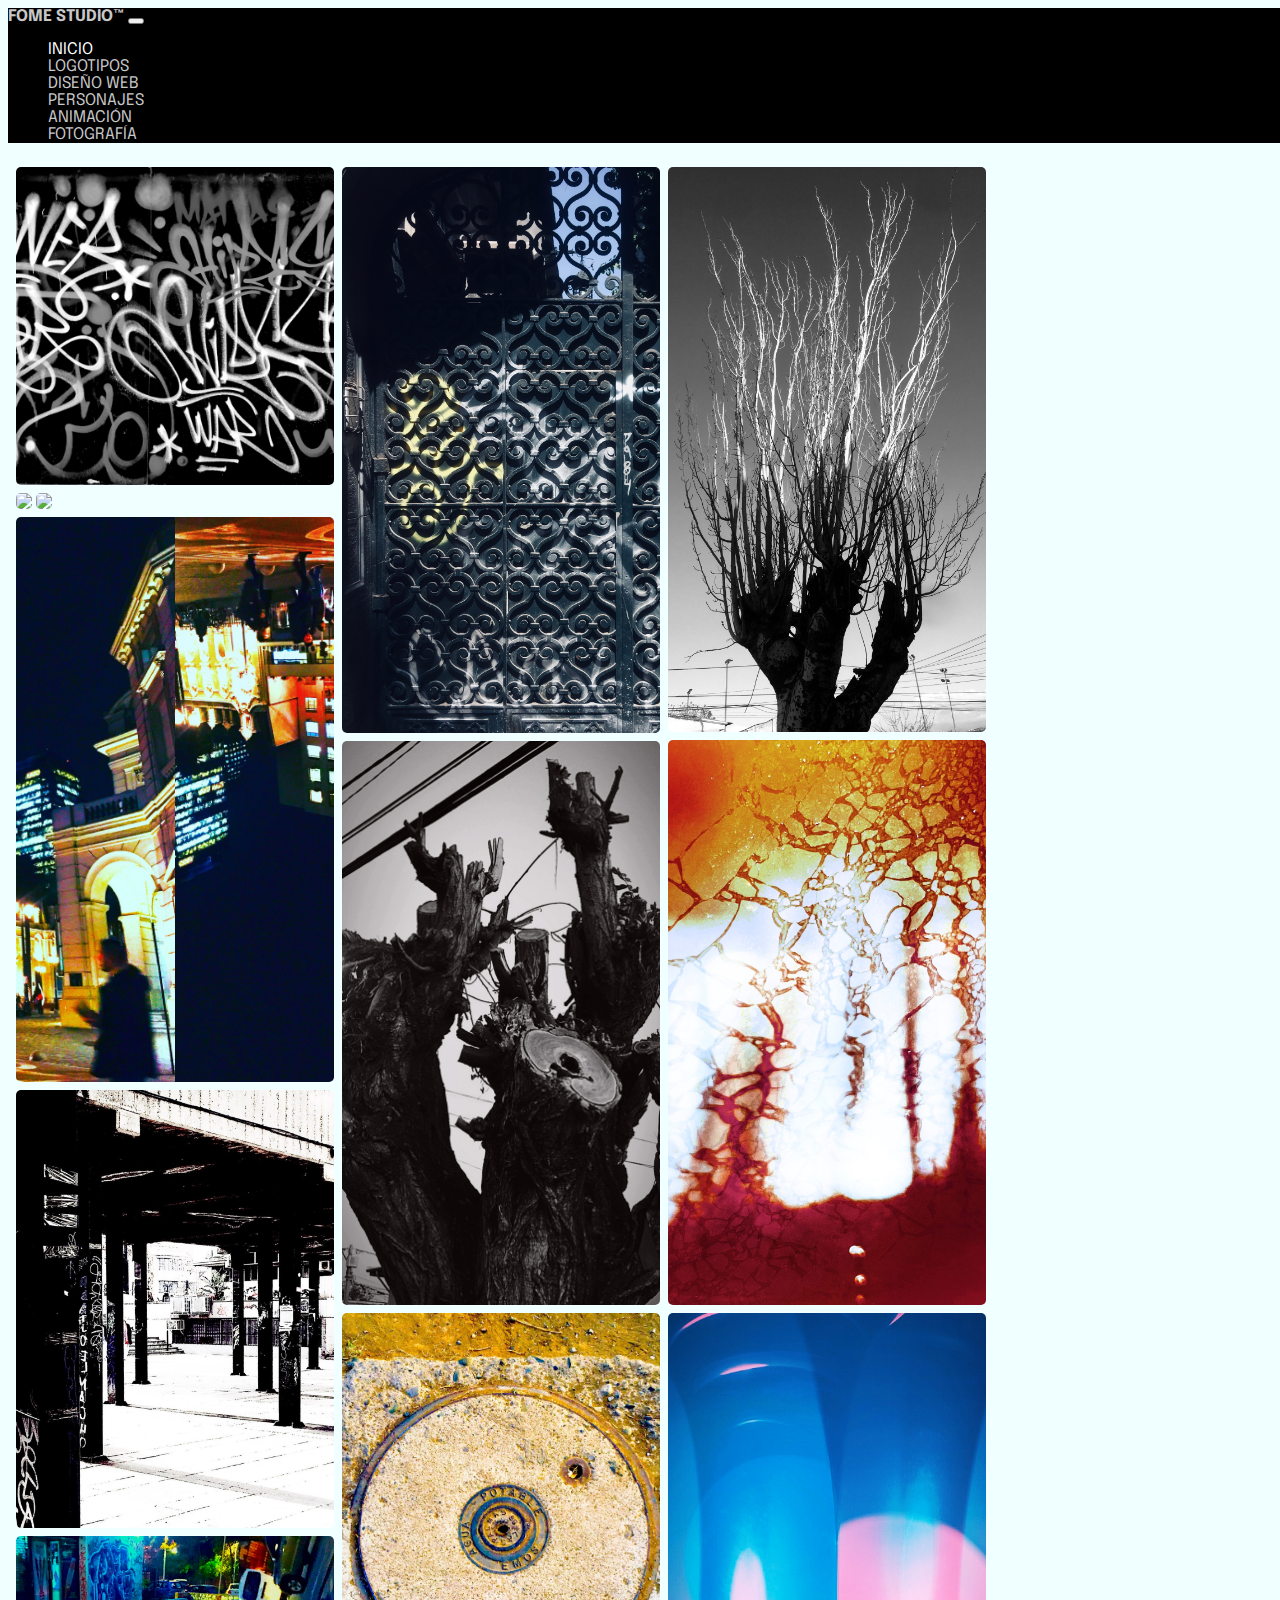
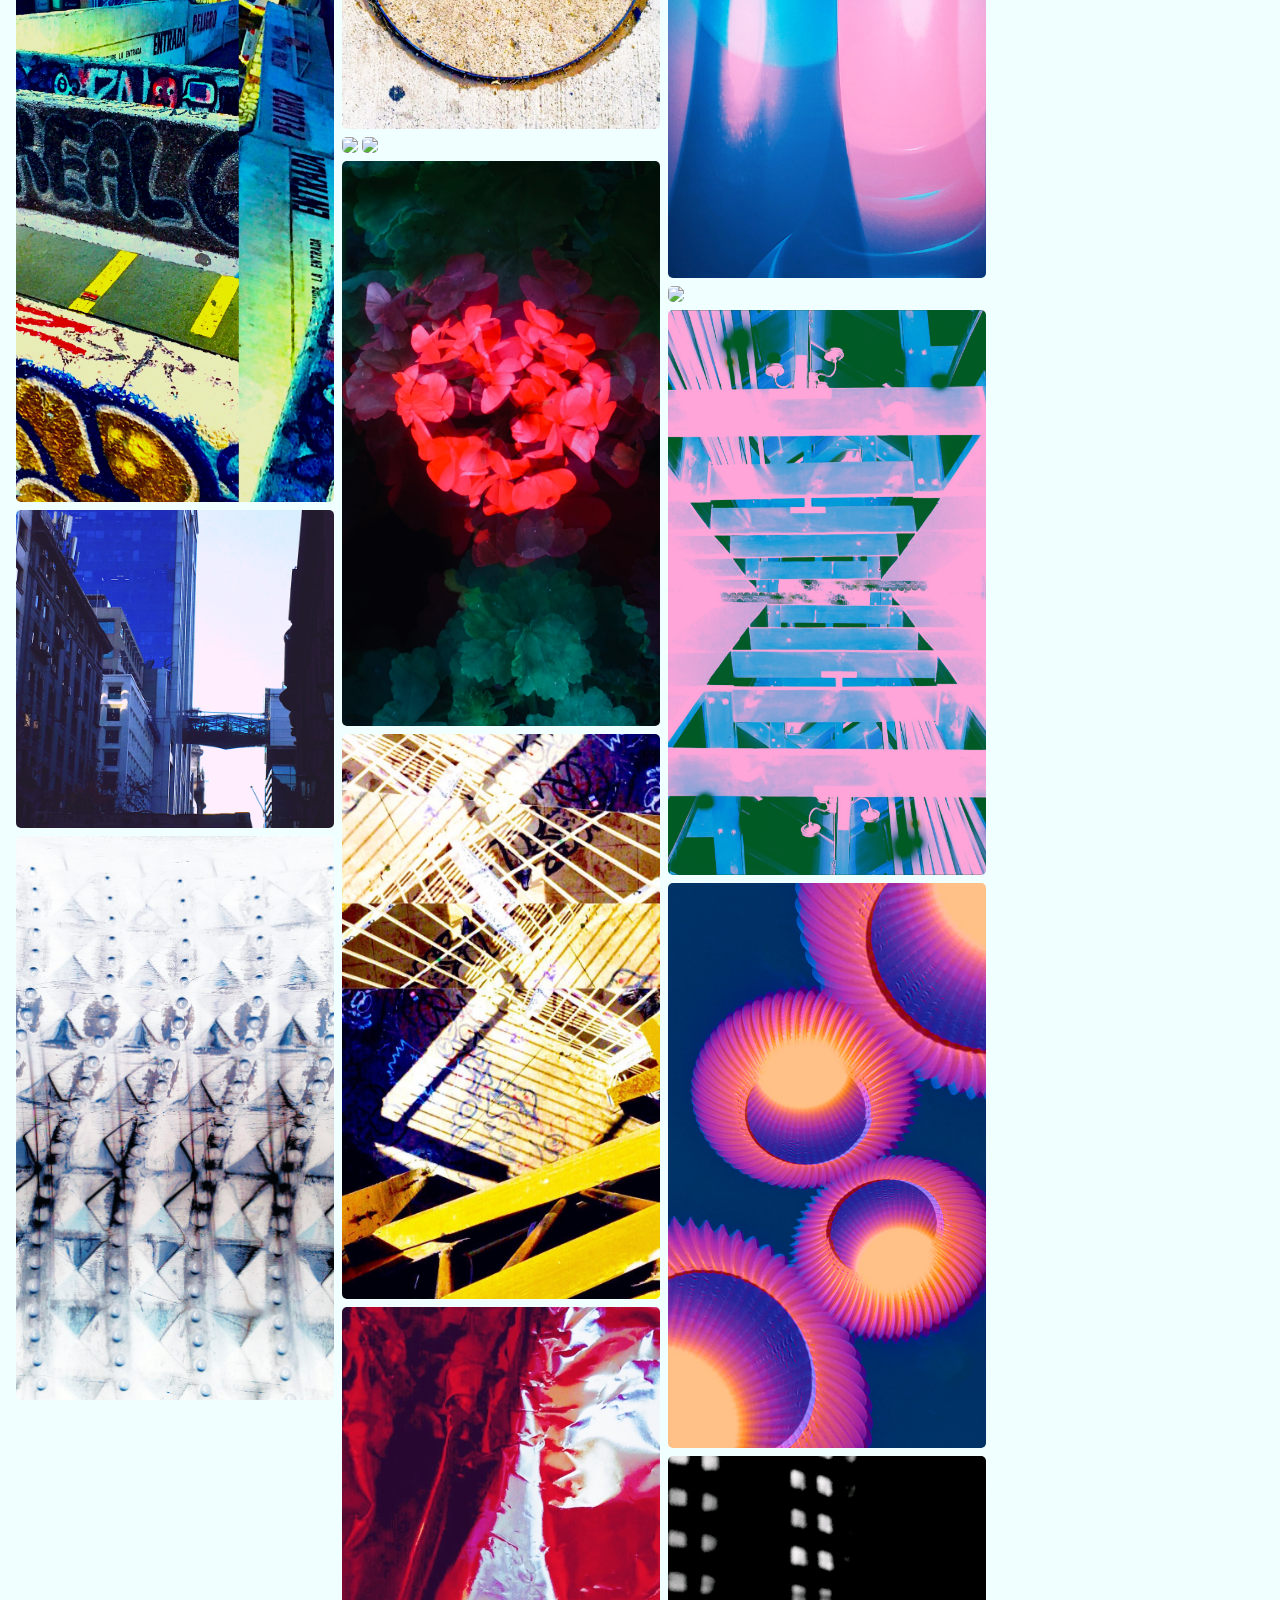
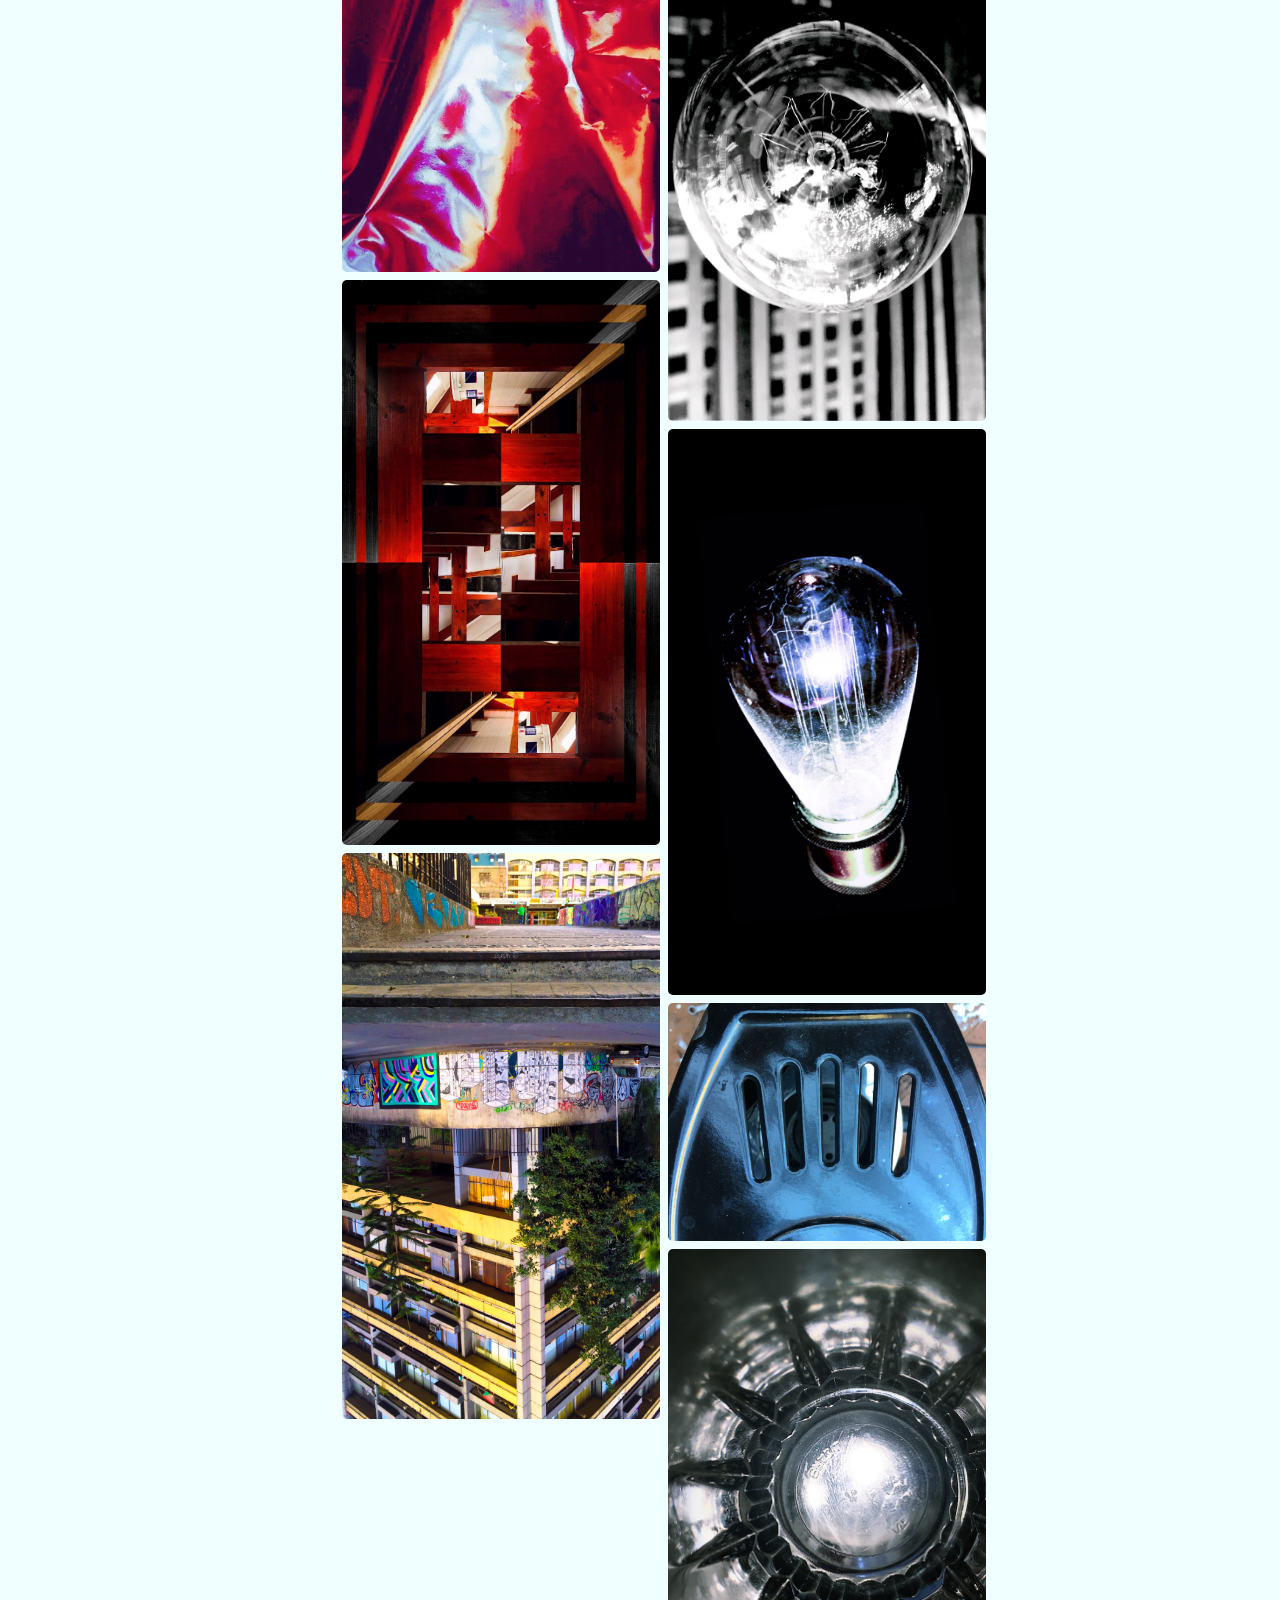
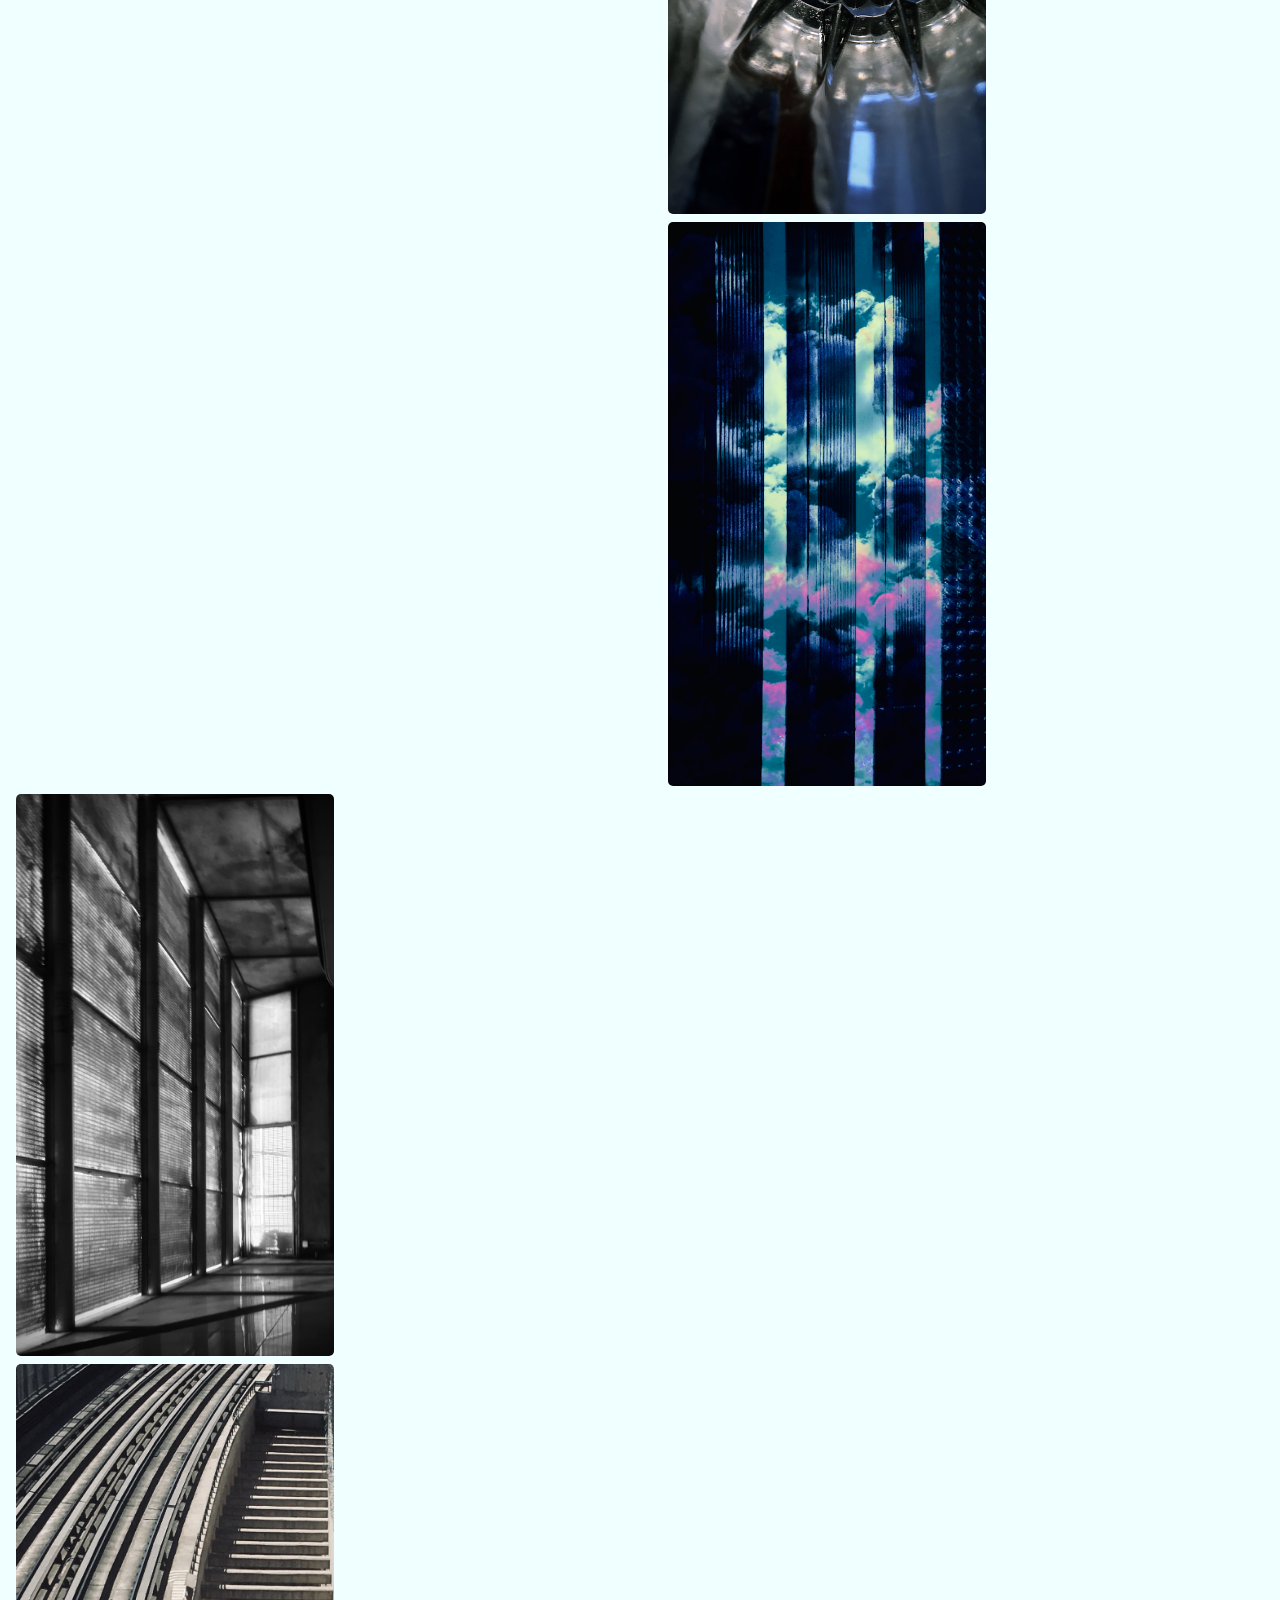
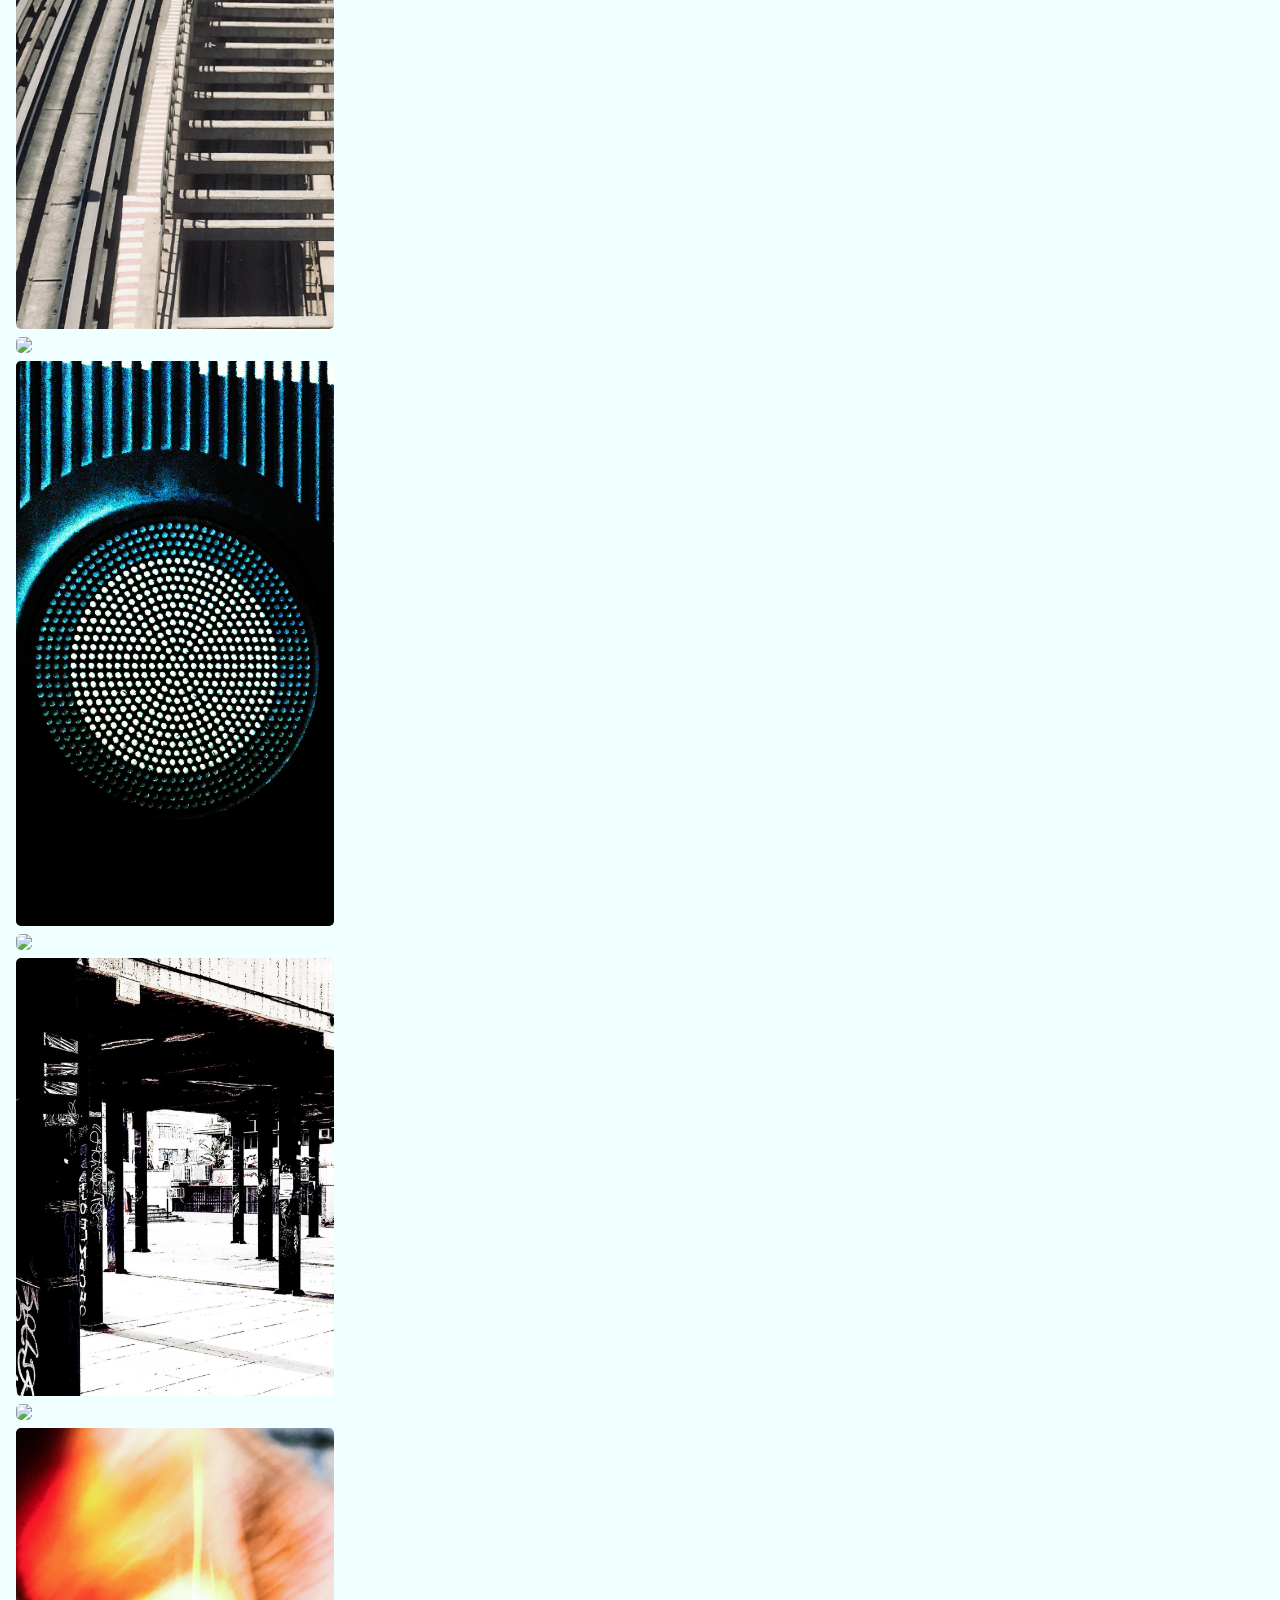
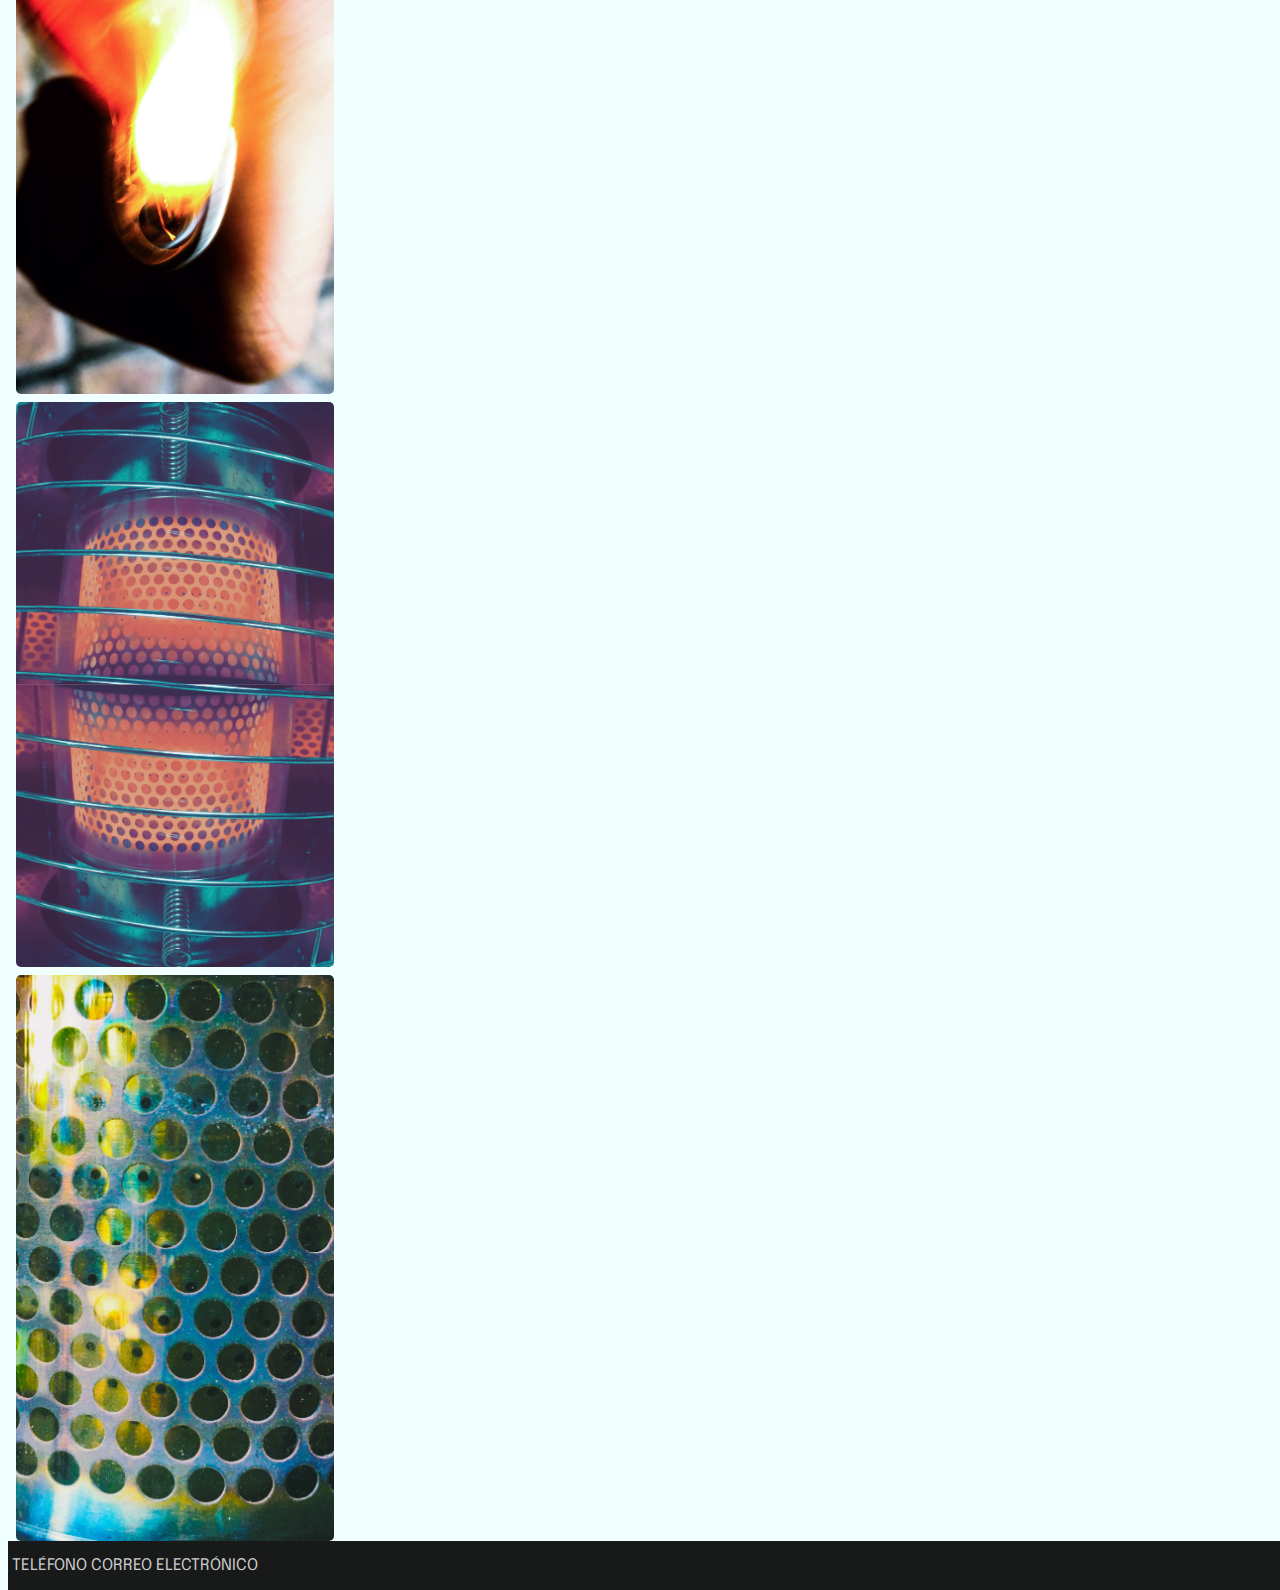
==== pagefotos.html @ bf1780b0 "Add files via upload" ====
<!DOCTYPE html>
<html lang="es">
    <head>
        <meta charset="utf-8" />
        <meta name="viewport" content="width=device-width, initial-scale=1, shrink-to-fit=no" />


        <!--una vez tengas listo el trabajo en línea, ajusta lo que sigue-->
        <link href="https://cdn.jsdelivr.net/npm/bootstrap@5.1.3/dist/css/bootstrap.min.css" rel="stylesheet" integrity="sha384-1BmE4kWBq78iYhFldvKuhfTAU6auU8tT94WrHftjDbrCEXSU1oBoqyl2QvZ6jIW3" crossorigin="anonymous" />

<link href="styles-pagefoto.css" rel="stylesheet" />

<link rel="shortcut icon" href="Iconos/favicon.svg">

        <!--para ese ajuste, aprovecha https://purifycss.online/ -->
        <title>FOTOGRAFÍAS</title>
    </head>
    <body class="bg-light">
       





     



        <header class="container-fluid fixed-top bg-light py-3" >
         

<!-- navegaciòn-->
<nav class="navbar navbar-expand-lg  fixed-top" id="mainNav" style="background-color: rgb(0,0,0)">
            <div class="container">
                <a class="navbar-brand" href="index.html">  



                           <strong>  FOME STUDIO™ </strong></a>



                <button class="navbar-toggler" type="button" data-bs-toggle="collapse" data-bs-target="#navbarResponsive" aria-controls="navbarResponsive" aria-expanded="false" aria-label="Toggle navigation">
                    <span class="navbar-toggler-icon"></span>
                </button>

                <div class="collapse navbar-collapse" id="navbarResponsive">
                    <ul class="navbar-nav ms-auto  mb-lg-0">
                        <li class="nav-item">
                            <a class="nav-link active" href="index.html">INICIO</a>
                        </li>
                        <li class="nav-item">
                            <a class="nav-link" href="pagelogo.html">LOGOTIPOS</a>
                        </li>
                        <li class="nav-item">
                            <a class="nav-link" href="pageweb.html">DISEÑO WEB</a>
                        </li>
                      
                        <li class="nav-item">
                            <a class="nav-link" href="pagepsj.html">PERSONAJES</a>
                        </li>
                       
                        <li class="nav-item">
                            <a class="nav-link" href="https://www.youtube.com/watch?v=ne0Ug3OGD4o">ANIMACIÓN</a>
                        </li>

                        <li class="nav-item">
                            <a class="nav-link" href="pagefotos.html">FOTOGRAFÍA</a>
                        </li>

                       
                    </ul>
                </div>
            </div>
        </nav>

     
</header>

      <main class="container  py-5 mt-5" id="fotos">

<div class="row">
  <div class="column">
    <img src="img/fotos/foto-101.JPG" class="myImages" id="myImg" style="width:100%">
     <img src="img/fotos/foto-50.PNG" class="myImages" id="myImg" style="width:100%">
      <img src="img/fotos/foto-64.PNG"class="myImages" id="myImg" style="width:100%">
       
        <img src="img/fotos/foto-118.JPG" class="myImages" id="myImg" style="width:100%">
         <img src="img/fotos/foto-105.jpg" class="myImages" id="myImg"  style="width:100%">
          <img src="img/fotos/foto-115.JPG" class="myImages" id="myImg" style="width:100%">
          
          
            
               
                <img src="img/fotos/foto-151.JPG" class="myImages" id="myImg" style="width:100%">
               
               
                 <img src="img/fotos/foto-168.JPG" class="myImages" id="myImg" style="width:100%">
               
           
  </div>
  


  <div class="column">
    <img src="img/fotos/foto-40.JPG" class="myImages" id="myImg" style="width:100%">
     <img src="img/fotos/foto-57.JPG" class="myImages" id="myImg" style="width:100%">
      <img src="img/fotos/foto-108.JPG" class="myImages" id="myImg" style="width:100%">
       <img src="img/fotos/foto-103.JPG" class="myImages" id="myImg" style="width:100%">
        <img src="img/fotos/foto-104.JPG" class="myImages" id="myImg" style="width:100%">
        
          <img src="img/fotos/foto-55.JPG" class="myImages" id="myImg" style="width:100%">
        
         
           <img src="img/fotos/foto-138.JPG" class="myImages" id="myImg" style="width:100%">
          
               <img src="img/fotos/foto-148.JPG" class="myImages" id="myImg" style="width:100%">
               <img src="img/fotos/foto-152.JPG" class="myImages" id="myImg" style="width:100%">
               <img src="img/fotos/foto-159.JPG" class="myImages" id="myImg" style="width:100%">
               
  </div>

  
  <div class="column">
   
     <img src="img/fotos/foto.15.JPG" class="myImages" id="myImg"   style="width:100%">
      <img src="img/fotos/foto-10.JPG" class="myImages" id="myImg" style="width:100%">
       <img src="img/fotos/foto-12.PNG" class="myImages" id="myImg" style="width:100%">
        <img src="img/fotos/foto-23.PNG" class="myImages" id="myImg" style="width:100%">
         <img src="img/fotos/foto-20.PNG" class="myImages" id="myImg" style="width:100%">
          <img src="img/fotos/foto-31.PNG" class="myImages" id="myImg" style="width:100%">
         
           
             <img src="img/fotos/foto-145.JPG" class="myImages" id="myImg" style="width:100%">
               <img src="img/fotos/foto-149.JPG" class="myImages" id="myImg" style="width:100%">
               <img src="img/fotos/foto-155.JPG" class="myImages" id="myImg" style="width:100%">
               <img src="img/fotos/foto-160.JPG" class="myImages" id="myImg" style="width:100%">
                
                 <img src="img/fotos/foto-169.JPG" class="myImages" id="myImg" style="width:100%">
  </div>

  
  <div class="column">
   
     <img src="img/fotos/foto-30.JPG" class="myImages" id="myImg"  style="width:100%">
      <img src="img/fotos/foto-37.JPG" class="myImages" id="myImg"  style="width:100%">
       <img src="img/fotos/foto-116.jpg" class="myImages" id="myImg"  style="width:100%">
        <img src="img/fotos/foto-21.PNG" class="myImages" id="myImg"  style="width:100%">
         <img src="img/fotos/foto-22.PNG" class="myImages" id="myImg" style="width:100%">
          <img src="img/fotos/foto-105.jpg"  class="myImages" id="myImg" style="width:100%">
          <img src="img/fotos/foto-128.PNG" class="myImages" id="myImg" style="width:100%">
          
             <img src="img/fotos/foto-146.JPG" class="myImages" id="myImg" style="width:100%">
               <img src="img/fotos/foto-157.JPG" class="myImages" id="myImg" style="width:100%">
               <img src="img/fotos/foto-156.JPG" class="myImages" id="myImg" style="width:100%">
              
                
  </div>
</div>


  <div id="myModal" class="modal">
  <span class="close">&times;</span>
  <img class="modal-content" id="img01">
  <div id="caption"></div>
</div>

        </main>

    

<DIV style="background-color: rgba(0,0,0,.9)" >

        <footer class="container" >
            <div class="row">
                <div class="col pt-3">





                    <p class="d-flex justify-content-between align-items-center LEAD" >  <a href="tel: +56 9 42272926 "> TELÉFONO </a>  <a href="mailto:hernandez.marti.tomas@gmail.com"> CORREO ELECTRÓNICO</a></p>





                </div>
            </div>
        </footer>
</DIV>

        <script>
            //para la sombra del header
            window.addEventListener("scroll", (event) => {
                let scroll = this.scrollY;
                console.log(scroll);
                var element = document.getElementsByTagName("header")[0];
                if (scroll > 24) {
                    element.classList.add("shadow-sm");
                } else {
                    element.classList.remove("shadow-sm");
                }
            });
        </script>

      
    </body>
</html>

<script>
// create references to the modal...
var modal = document.getElementById('myModal');
// to all images -- note I'm using a class!
var images = document.getElementsByClassName('myImages');
// the image in the modal
var modalImg = document.getElementById("img01");
// and the caption in the modal
var captionText = document.getElementById("caption");

// Go through all of the images with our custom class
for (var i = 0; i < images.length; i++) {
  var img = images[i];
  // and attach our click listener for this image.
  img.onclick = function(evt) {
    modal.style.display = "block";
    modalImg.src = this.src;
    captionText.innerHTML = this.alt;
  }
}

var span = document.getElementsByClassName("close")[0];

span.onclick = function() {
  modal.style.display = "none";
}


</script>








 <script src="https://cdn.jsdelivr.net/npm/bootstrap@5.1.1/dist/js/bootstrap.bundle.min.js" integrity="sha384-/bQdsTh/da6pkI1MST/rWKFNjaCP5gBSY4sEBT38Q/9RBh9AH40zEOg7Hlq2THRZ" crossorigin="anonymous"></script>    

 <script src="js/jquery-1.10.2.js"></script>
 <script src="js/owl.carousel.js"></script>
 <script src="js/script.js"></script>
 <script src="js/wow.min.js"></script>
 <script src="js/jquery.magnific-popup.js"></script>
---- styles-pagefoto.css ----
@charset "UTF-8";



@import url('https://fonts.googleapis.com/css2?family=Epilogue:ital,wght@0,100;0,200;0,300;0,400;0,500;0,600;0,700;0,800;0,900;1,100;1,200;1,300;1,400;1,500;1,600;1,700;1,800;1,900&display=swap');

:root {
      --bs-body-font-family: 'Epilogue', sans-serif;}


html, body{
    min-height: 100%;

font-family: 'Epilogue', sans-serif;}






h1 span:first-child{
    font-weight: 600;
}




a{
    color: rgba(255,255,255,0.8)!IMPORTANT;
    text-decoration: none;
}


a:hover {
    color: WHITE !IMPORTANT;
}

ul{
    list-style: none ;
}

body{
    background-color: azure;
    width: 100vw;
    height: 100vh;
}



.navbar-toggler-icon {
  background-image: url("Iconos/menu-burger.svg") 
  ; width: 30px; height: 30px;
  color:white;
}





.nav-link {
    color:rgba(255,255,255,0.8) !IMPORTANT;
}

  #mainNav .navbar-nav .nav-item .nav-link:hover, #mainNav .navbar-nav .nav-item .nav-link:active {
            color: WHITE !IMPORTANT;
        }
        #mainNav .navbar-nav .nav-item .nav-link.active {
            color: WHITE !important;
        }








@media only screen and (min-width: 300px) {

 .titular {

    font-size: 6vh !important;} 

}

@media only screen and (min-width: 640px) {

 .titular {font-size: 8vh !important;} 

}


@media only screen and (min-width: 768px) {

 .titular {font-size: 10vh  !important;}

}

@media only screen and (min-width: 992px) {

 #landing 
 .titular {font-size: 10vh !important;}


}





.owl-item{
    float: left;
    padding-right:1rem !important;
  max-width: max-content;
  max-height: max-content;
}


/* clearfix */
.owl-carousel .owl-wrapper:after {
    content: ".";
    display: block;
    clear: both;
    visibility: hidden;
    line-height: 0;
    height: 0;
}
/* display none until init */
.owl-carousel{
    display: none;
    position: relative;
    width: 100%;
    -ms-touch-action: pan-y;
}
.owl-carousel .owl-wrapper{
    display: none;
    position: relative;
    -webkit-transform: translate3d(0px, 0px, 0px);
}
.owl-carousel .owl-wrapper-outer{
    overflow: hidden;
    position: relative;
    width: 100%;
}
.owl-carousel .owl-wrapper-outer.autoHeight{
    -webkit-transition: height 500ms ease-in-out;
    -moz-transition: height 500ms ease-in-out;
    -ms-transition: height 500ms ease-in-out;
    -o-transition: height 500ms ease-in-out;
    transition: height 500ms ease-in-out;
}
    
.owl-carousel .owl-item{
    float: left;
}
.owl-controls .owl-page,
.owl-controls .owl-buttons div{
    cursor: pointer;
}
.owl-controls {
    -webkit-user-select: none;
    -khtml-user-select: none;
    -moz-user-select: none;
    -ms-user-select: none;
    user-select: none;
    -webkit-tap-highlight-color: rgba(0, 0, 0, 0);
}

/* mouse grab icon */
.grabbing { 
    cursor:url(grabbing.png) 8 8, move;
}

/* fix */
.owl-carousel  .owl-wrapper,
.owl-carousel  .owl-item{
    -webkit-backface-visibility: hidden;
    -moz-backface-visibility:    hidden;
    -ms-backface-visibility:     hidden;
  -webkit-transform: translate3d(0,0,0);
  -moz-transform: translate3d(0,0,0);
  -ms-transform: translate3d(0,0,0);
}



/*
*   Owl Carousel Owl Demo Theme 
*   v1.3.3
*/

.owl-theme .owl-controls{
    margin-top: 10px;
    text-align:center;
}

/* Styling Next and Prev buttons */

.owl-theme .owl-controls .owl-buttons div{
    color: #FFF;
    display: inline-block;
    zoom: 1;
    *display: inline;/*IE7 life-saver */
    margin: 5px;
    padding: 3px 10px;
    font-size: 12px;
    -webkit-border-radius: 30px;
    -moz-border-radius: 30px;
    border-radius: 30px;
    background: none;
    filter: Alpha(Opacity=50);/*IE7 fix*/
    opacity: 0.5;
}
/* Clickable class fix problem with hover on touch devices */
/* Use it for non-touch hover action */
.owl-theme .owl-controls.clickable .owl-buttons div:hover{
    filter: Alpha(Opacity=100);/*IE7 fix*/
    opacity: 1;
    text-decoration: none;
}

/* Styling Pagination*/

.owl-theme .owl-controls .owl-page{
    display: inline-block;
    zoom: 1;
    *display: inline;/*IE7 life-saver */
}
.owl-theme .owl-controls .owl-page span{
    display: block;
    width: 12px;
    height: 12px;
    margin: 5px 3px;
    filter: Alpha(Opacity=50);/*IE7 fix*/
    opacity: 0.5;
    -webkit-border-radius: 20px;
    -moz-border-radius: 20px;
    border-radius: 20px;
    background: #869791;
}

.owl-theme .owl-controls .owl-page.active span,
.owl-theme .owl-controls.clickable .owl-page:hover span{
    filter: Alpha(Opacity=100);/*IE7 fix*/
    opacity: 1;
}

/* If PaginationNumbers is true */

.owl-theme .owl-controls .owl-page span.owl-numbers{
    height: auto;
    width: auto;
    color: #FFF;
    padding: 2px 8px;
    font-size: 12px;
    -webkit-border-radius: 30px;
    -moz-border-radius: 30px;
    border-radius: 30px;
}

/* preloading images */
.owl-item.loading{
    min-height: 150px;
    background: url(AjaxLoader.gif) no-repeat center center
}
 
 






.cuadrado {



    max-width:0.8rem !important;
    color:#333;
}



.cuadrado-educacion {



    max-width:1.5rem !important;
    color:#333333;
    margin-right: 0.5rem ;
}



.cuadrado-trabajo {



    max-width:1.3rem !important;
   margin-left: 0.1rem;
    margin-right: 0.3rem;
}



.cuadrado-habilidades {



    max-width:1.5rem !important;
   margin-left: 0.1rem;
    margin-right: 0.3rem;
}





.chiquito{

    font-size: 0.9rem !important;
}







@media only screen and (min-width: 992px) {


 .calavera {margin-left: 5vw}


}




.row {
  display: -ms-flexbox !important; /* IE10 */
  display: flex !important;
  -ms-flex-wrap: wrap !important; /* IE10 */
  flex-wrap: wrap !important;
  padding: 0 4px !important;
}

/* Create four equal columns that sits next to each other */
.column {
  -ms-flex: 25% !important; /* IE10 */
  flex: 25% !important;
  max-width: 25% !important;
  padding: 0 4px !important;
}

.column img {
  margin-top: 8px !important;
  vertical-align: middle !important;
  width: 100% !important;
}

/* Responsive layout - makes a two column-layout instead of four columns */
@media screen and (max-width: 800px) {
  .column {
    -ms-flex: 50% !important;
    flex: 50% !important;
    max-width: 50% !important;
  }
}

/* Responsive layout - makes the two columns stack on top of each other instead of next to each other */
@media screen and (max-width: 600px) {
  .column {
    -ms-flex: 100% !important;
    flex: 100% !important;
    max-width: 100% !important;
  }
}




#myImg {
  border-radius: 5px;
  cursor: pointer;
  transition: 0.3s;
}

#myImg:hover {opacity: 0.7;}

/* The Modal (background) */
.modal {
  display: none; /* Hidden by default */
  position: fixed; /* Stay in place */
  z-index: 1; /* Sit on top */
  padding-top: 100px; /* Location of the box */
  left: 0;
  top: 0;
  width: 100%; /* Full width */
  height: 100%; /* Full height */
  overflow: auto; /* Enable scroll if needed */
  background-color: rgb(0,0,0); /* Fallback color */
  background-color: rgba(0,0,0,0.9); /* Black w/ opacity */
}

/* Modal Content (image) */
.modal-content {
  margin: auto;
  display: block;
  width: 20%;
  max-width: auto;
  
  
}

/* Caption of Modal Image */
#caption {
  margin: auto;
  display: block;
  width: 80%;
  max-width: 700px;
  text-align: center;
  color: #ccc;
  padding: 10px 0;
  height: 150px;
}

/* Add Animation */
.modal-content, #caption {  
  -webkit-animation-name: zoom;
  -webkit-animation-duration: 0.6s;
  animation-name: zoom;
  animation-duration: 0.6s;
}

@-webkit-keyframes zoom {
  from {-webkit-transform:scale(0)} 
  to {-webkit-transform:scale(1)}
}

@keyframes zoom {
  from {transform:scale(0)} 
  to {transform:scale(1)}
}

/* The Close Button */
.close {
  position: absolute;
  top: 8vh;
  right: 15vw;
  color: #f1f1f1;
  font-size: 40px;
  font-weight: bolder;
  transition: 0.3s;
}

.close:hover,
.close:focus {
  color: #bbb;
  text-decoration: none;
  cursor: pointer;
}

/* 100% Image Width on Smaller Screens */
@media only screen and (max-width: 700px){
  .modal-content {
    width: 90%;
 
  }
}
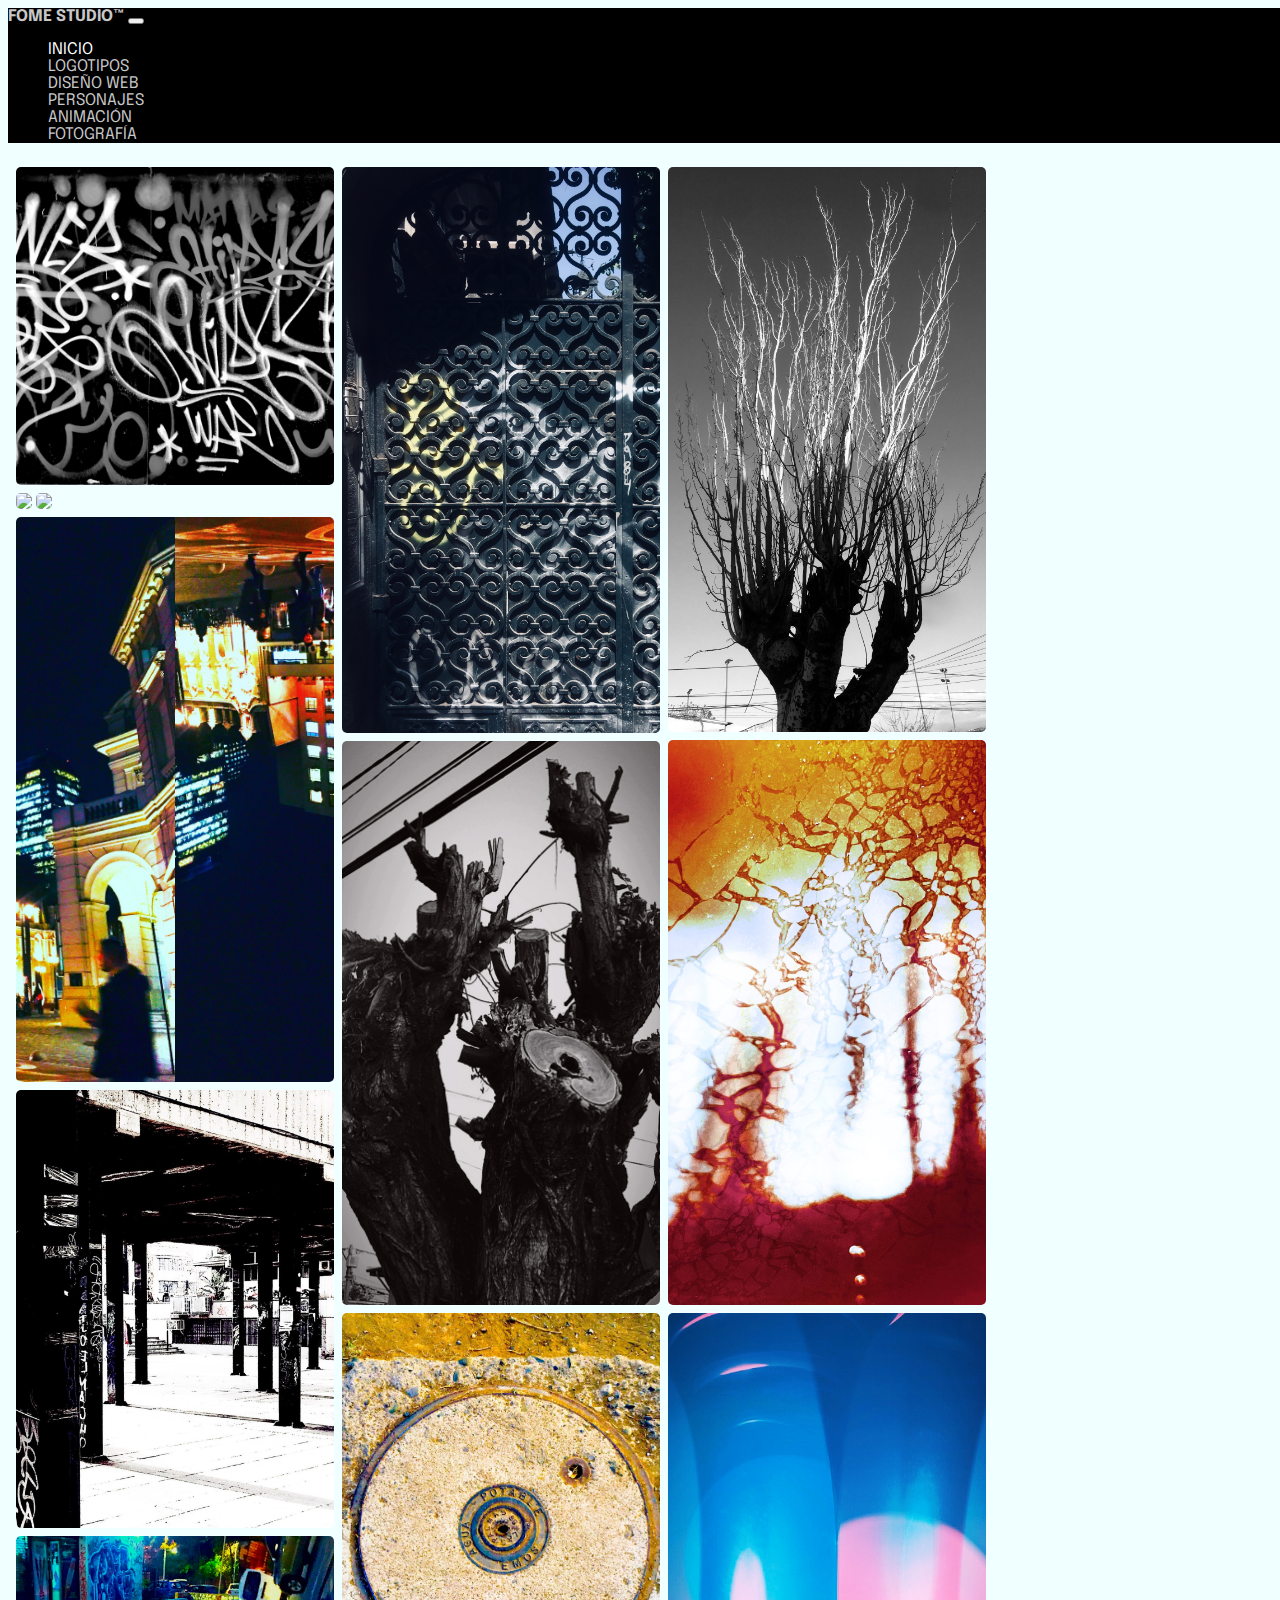
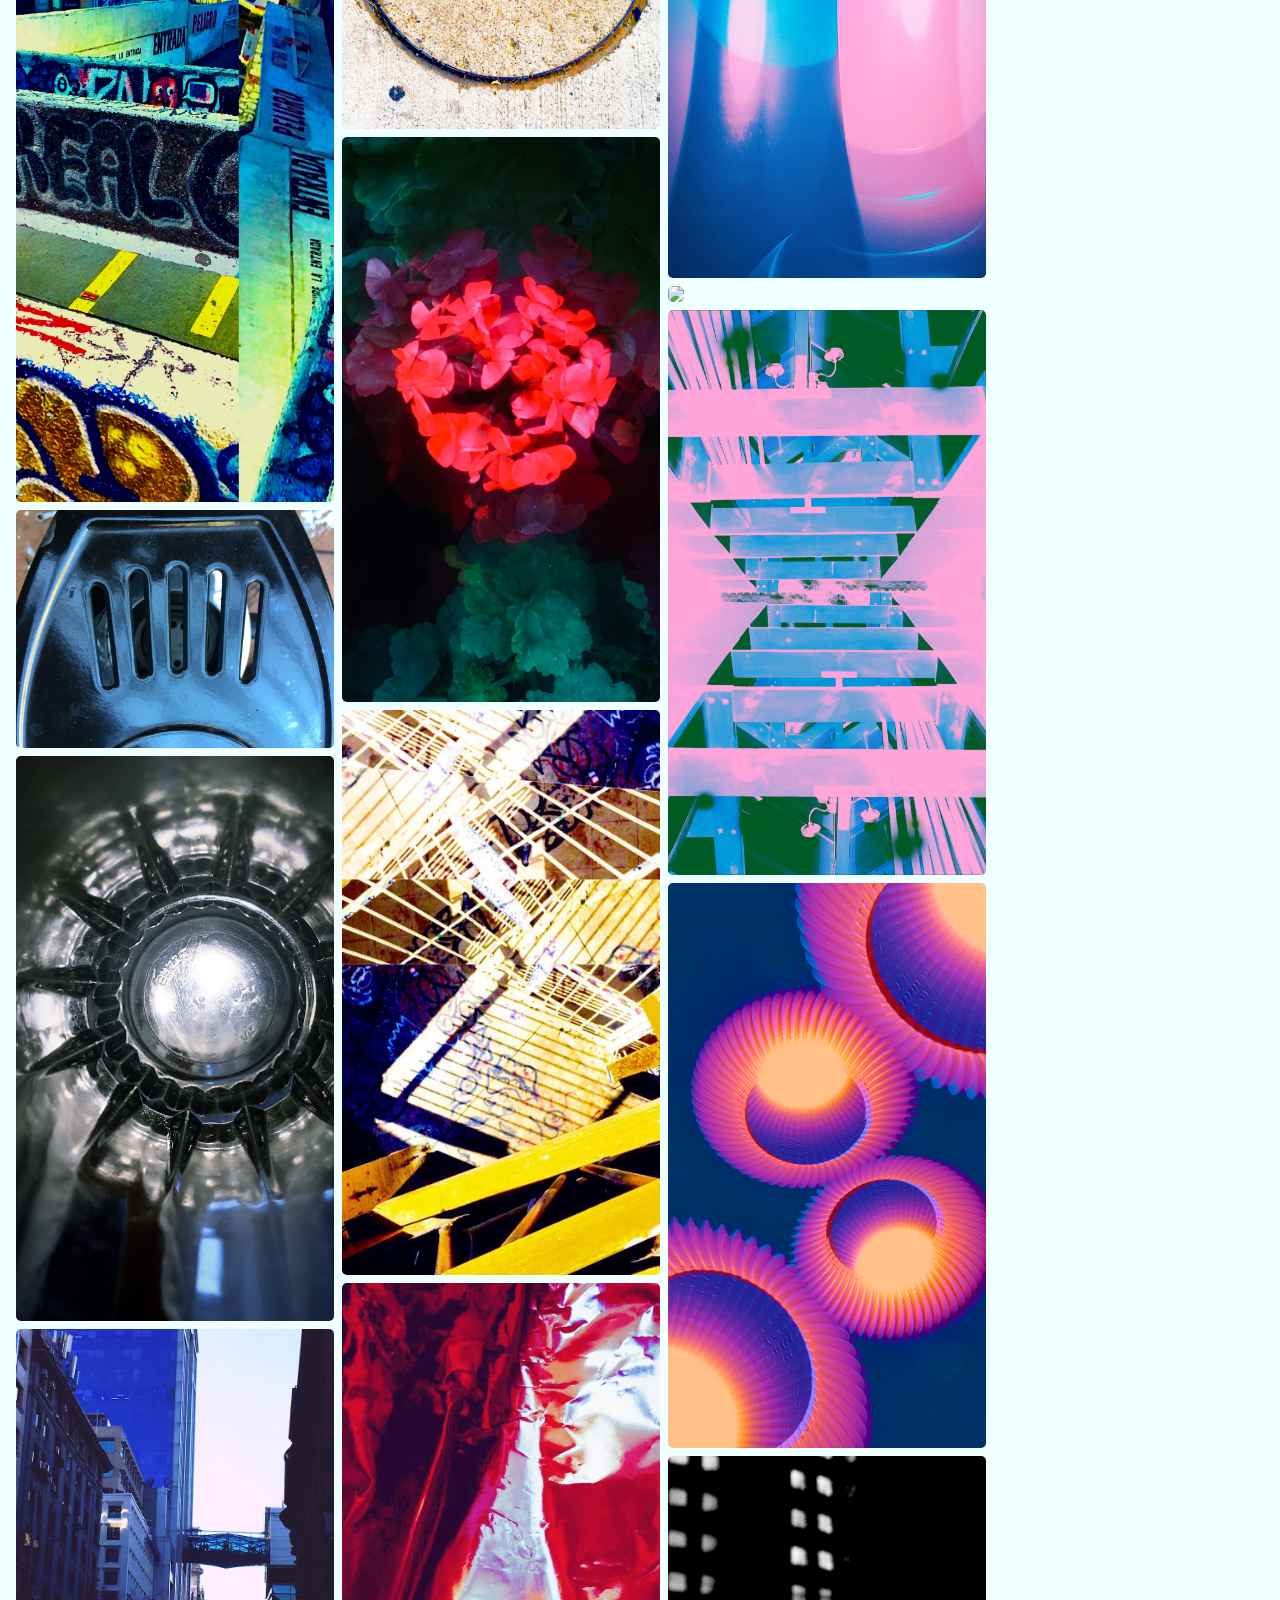
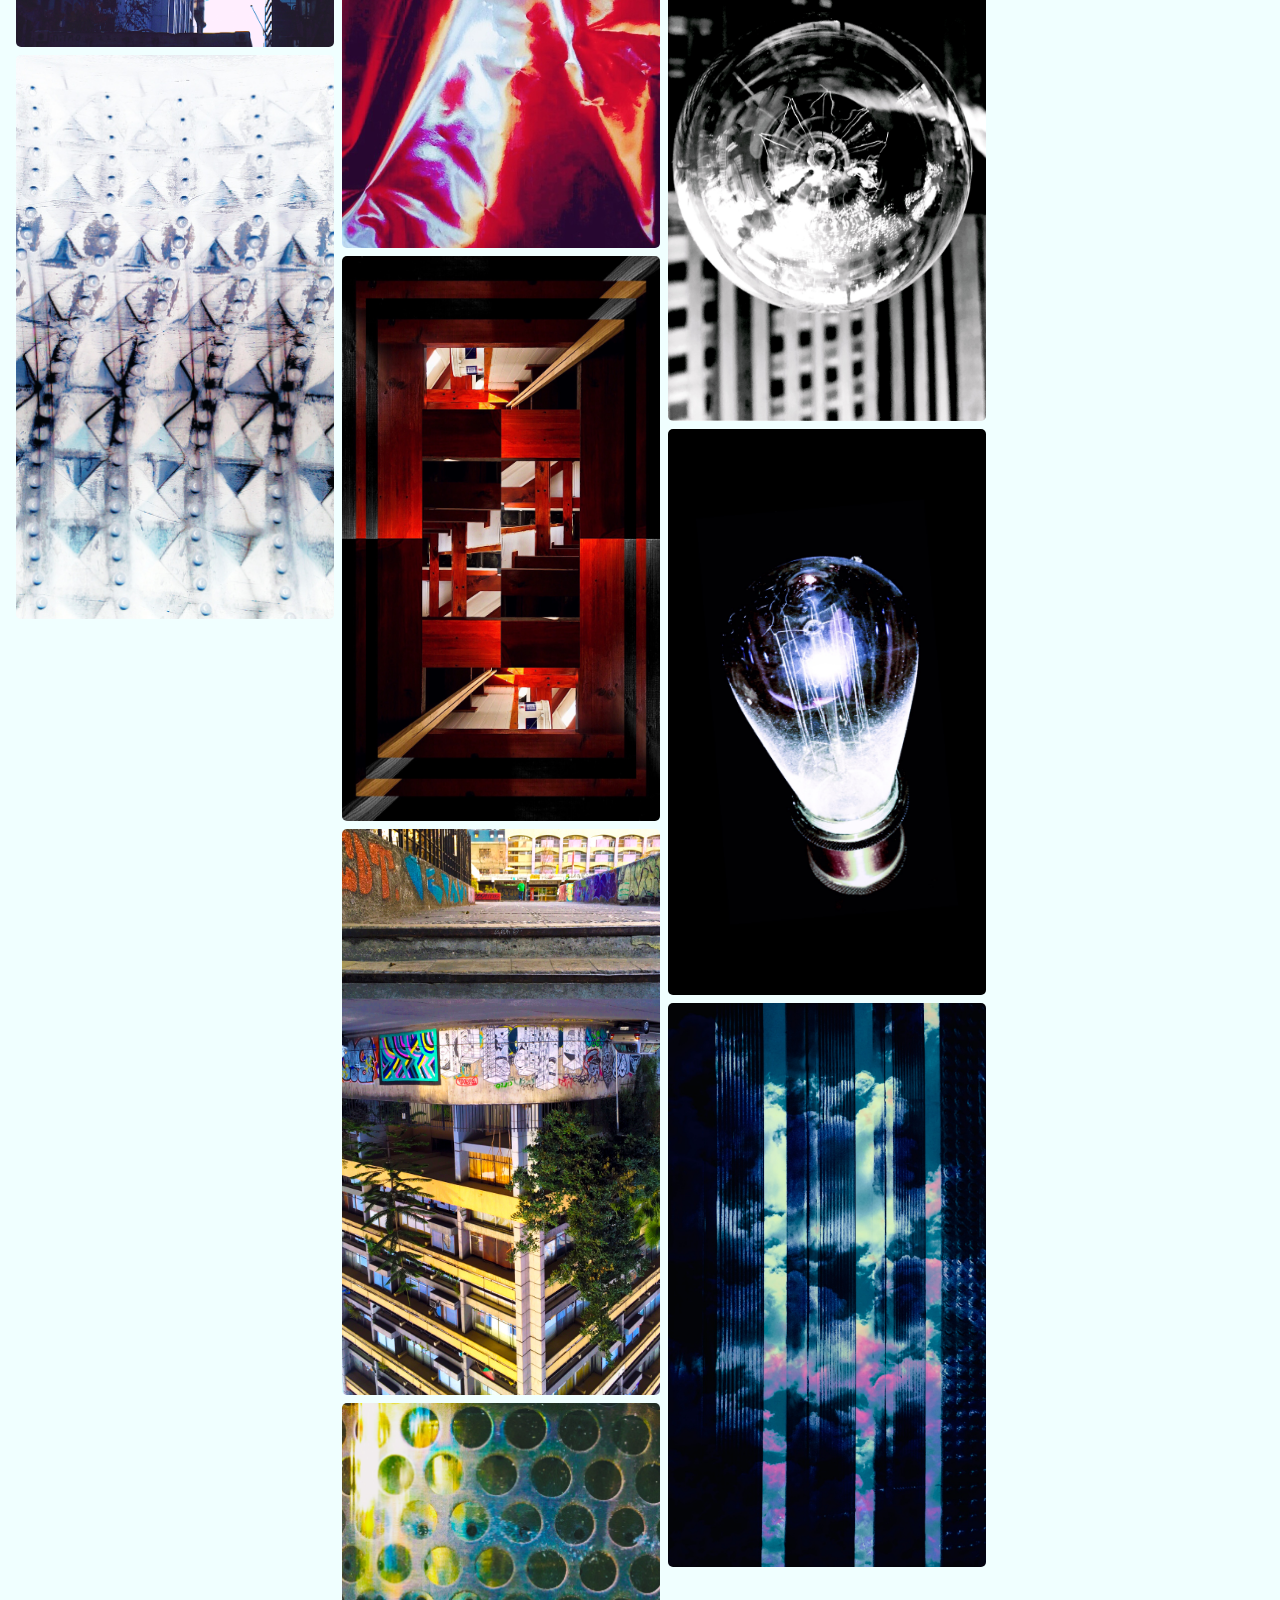
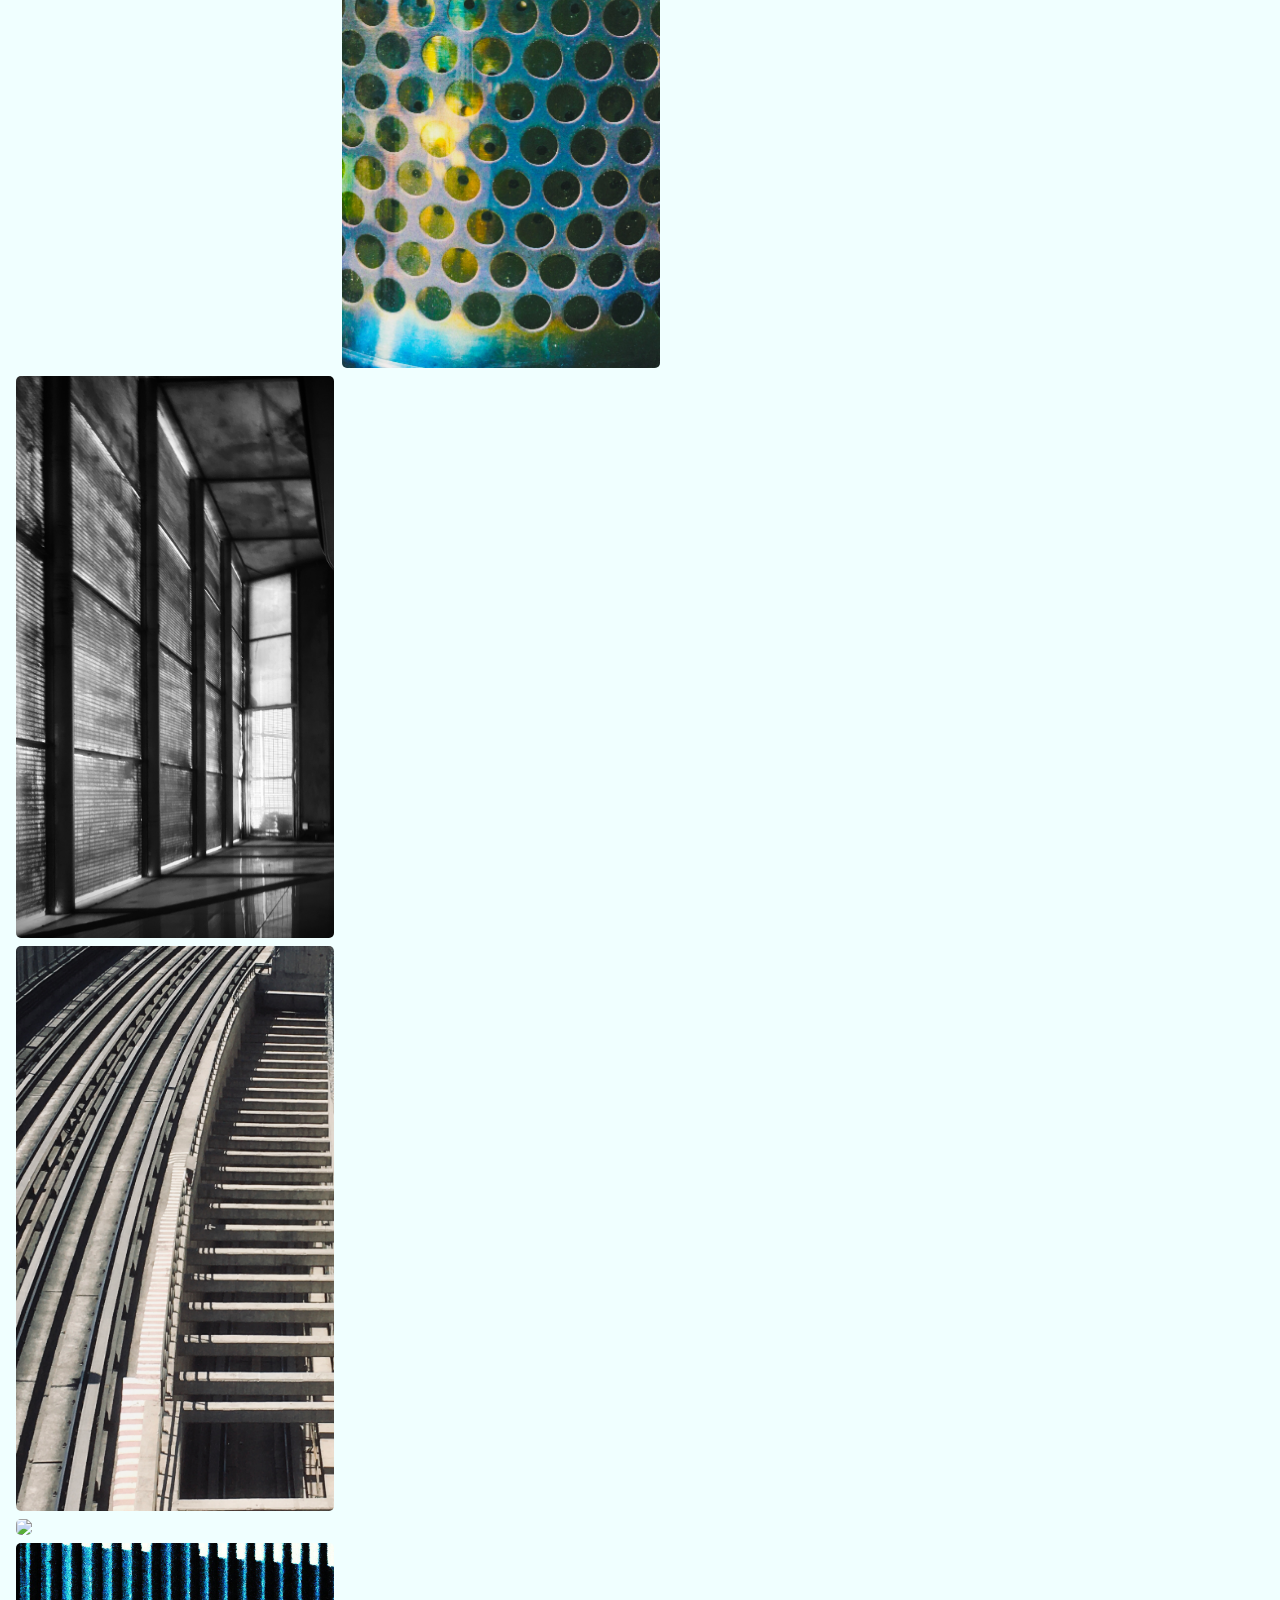
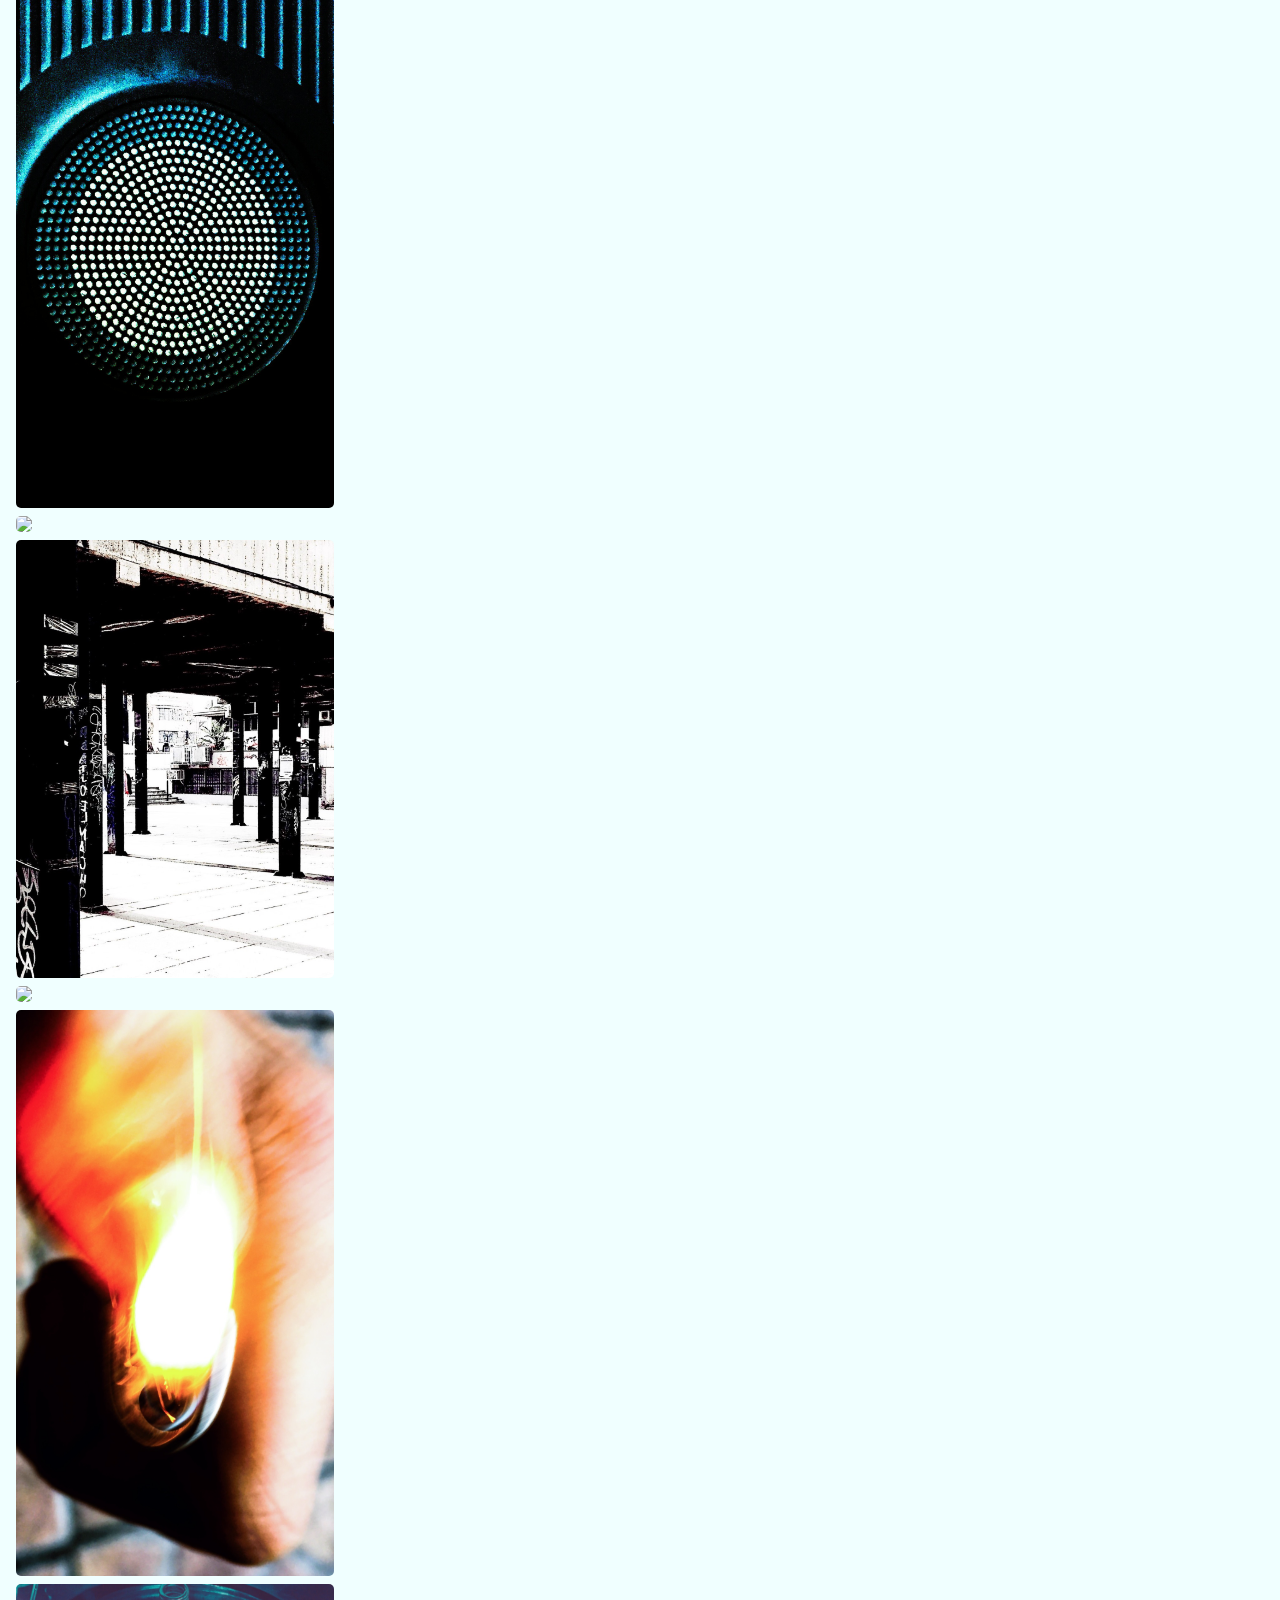
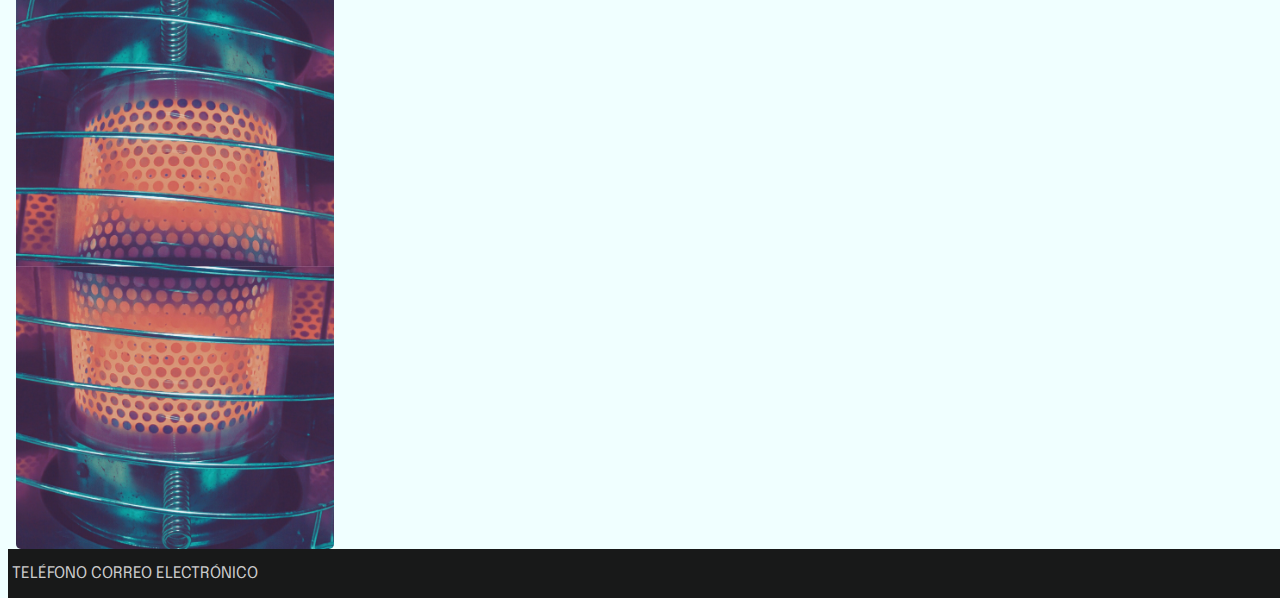
==== commit 1afc57f2: "Add files via upload" ====
--- a/pagefotos.html
+++ b/pagefotos.html
@@ -91,7 +91,8 @@
           
           
             
-               
+                 <img src="img/fotos/foto-155.JPG" class="myImages" id="myImg" style="width:100%">
+               <img src="img/fotos/foto-160.JPG" class="myImages" id="myImg" style="width:100%">
                 <img src="img/fotos/foto-151.JPG" class="myImages" id="myImg" style="width:100%">
                
                
@@ -106,8 +107,7 @@
     <img src="img/fotos/foto-40.JPG" class="myImages" id="myImg" style="width:100%">
      <img src="img/fotos/foto-57.JPG" class="myImages" id="myImg" style="width:100%">
       <img src="img/fotos/foto-108.JPG" class="myImages" id="myImg" style="width:100%">
-       <img src="img/fotos/foto-103.JPG" class="myImages" id="myImg" style="width:100%">
-        <img src="img/fotos/foto-104.JPG" class="myImages" id="myImg" style="width:100%">
+     
         
           <img src="img/fotos/foto-55.JPG" class="myImages" id="myImg" style="width:100%">
         
@@ -117,6 +117,7 @@
                <img src="img/fotos/foto-148.JPG" class="myImages" id="myImg" style="width:100%">
                <img src="img/fotos/foto-152.JPG" class="myImages" id="myImg" style="width:100%">
                <img src="img/fotos/foto-159.JPG" class="myImages" id="myImg" style="width:100%">
+                <img src="img/fotos/foto-156.JPG" class="myImages" id="myImg" style="width:100%">
                
   </div>
 
@@ -133,8 +134,7 @@
            
              <img src="img/fotos/foto-145.JPG" class="myImages" id="myImg" style="width:100%">
                <img src="img/fotos/foto-149.JPG" class="myImages" id="myImg" style="width:100%">
-               <img src="img/fotos/foto-155.JPG" class="myImages" id="myImg" style="width:100%">
-               <img src="img/fotos/foto-160.JPG" class="myImages" id="myImg" style="width:100%">
+             
                 
                  <img src="img/fotos/foto-169.JPG" class="myImages" id="myImg" style="width:100%">
   </div>
@@ -152,7 +152,7 @@
           
              <img src="img/fotos/foto-146.JPG" class="myImages" id="myImg" style="width:100%">
                <img src="img/fotos/foto-157.JPG" class="myImages" id="myImg" style="width:100%">
-               <img src="img/fotos/foto-156.JPG" class="myImages" id="myImg" style="width:100%">
+              
               
                 
   </div>
